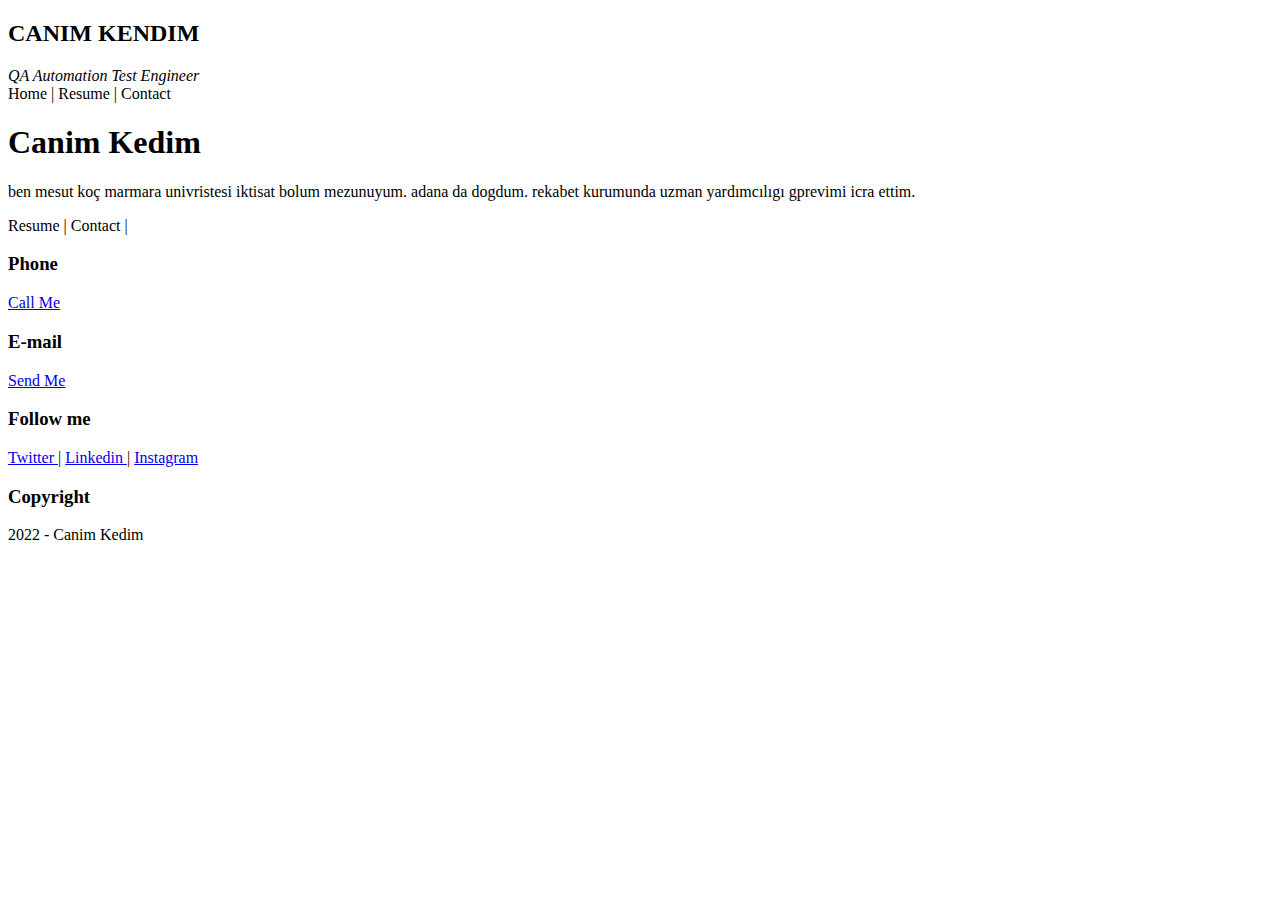
==== index.html @ 534f7690 "lessonsOfHtml" ====
<!DOCTYPE html>
<html lang="en">
  <head>
    <meta charset="UTF-8" />
    <meta http-equiv="X-UA-Compatible" content="IE=edge" />
    <meta name="viewport" content="width=device-width, initial-scale=1.0" />
    <title>Kendimi Tanitiyorum</title>
  </head>
  <body>
    <div class="header">
      <div class="title">
        <h2>CANIM KENDIM</h2>
        <i> QA Automation Test Engineer </i>
      </div>
      <div class="menu"></div>
      Home | Resume | Contact
    </div>

    <div class="content">
      <div class="about mySelf">
        <div class="myPhoto"></div>
        <div class="description">
          <h1>Canim Kedim</h1>
          <p>
            ben mesut koç marmara univristesi iktisat bolum mezunuyum. adana da
            dogdum. rekabet kurumunda uzman yardımcılıgı gprevimi icra ettim.
          </p>
          <div class="Toolbar">Resume | Contact |</div>
        </div>
      </div>
    </div>

    <div class="footer">
      <div>
        <h3>Phone</h3>
        <p><a href="tel:+ +053412698792"> Call Me </a></p>
      </div>

      <div class="E mail">
        <h3>E-mail</h3>
        <p><a href="mailto:  cani@kedim.com"> Send Me </a></p>
      </div>

      <div>
        <h3>Follow me</h3>
        <a href="http://twitter.com"> Twitter </a> |
        <a href="http://www.linkedin.com" target="_blank"> Linkedin </a> |
        <a href="http://www.instagram.com" target="_blank"> Instagram </a>
      </div>

      <div>
        <h3>Copyright</h3>
        2022 - Canim Kedim
      </div>
    </div>
  </body>
</html>
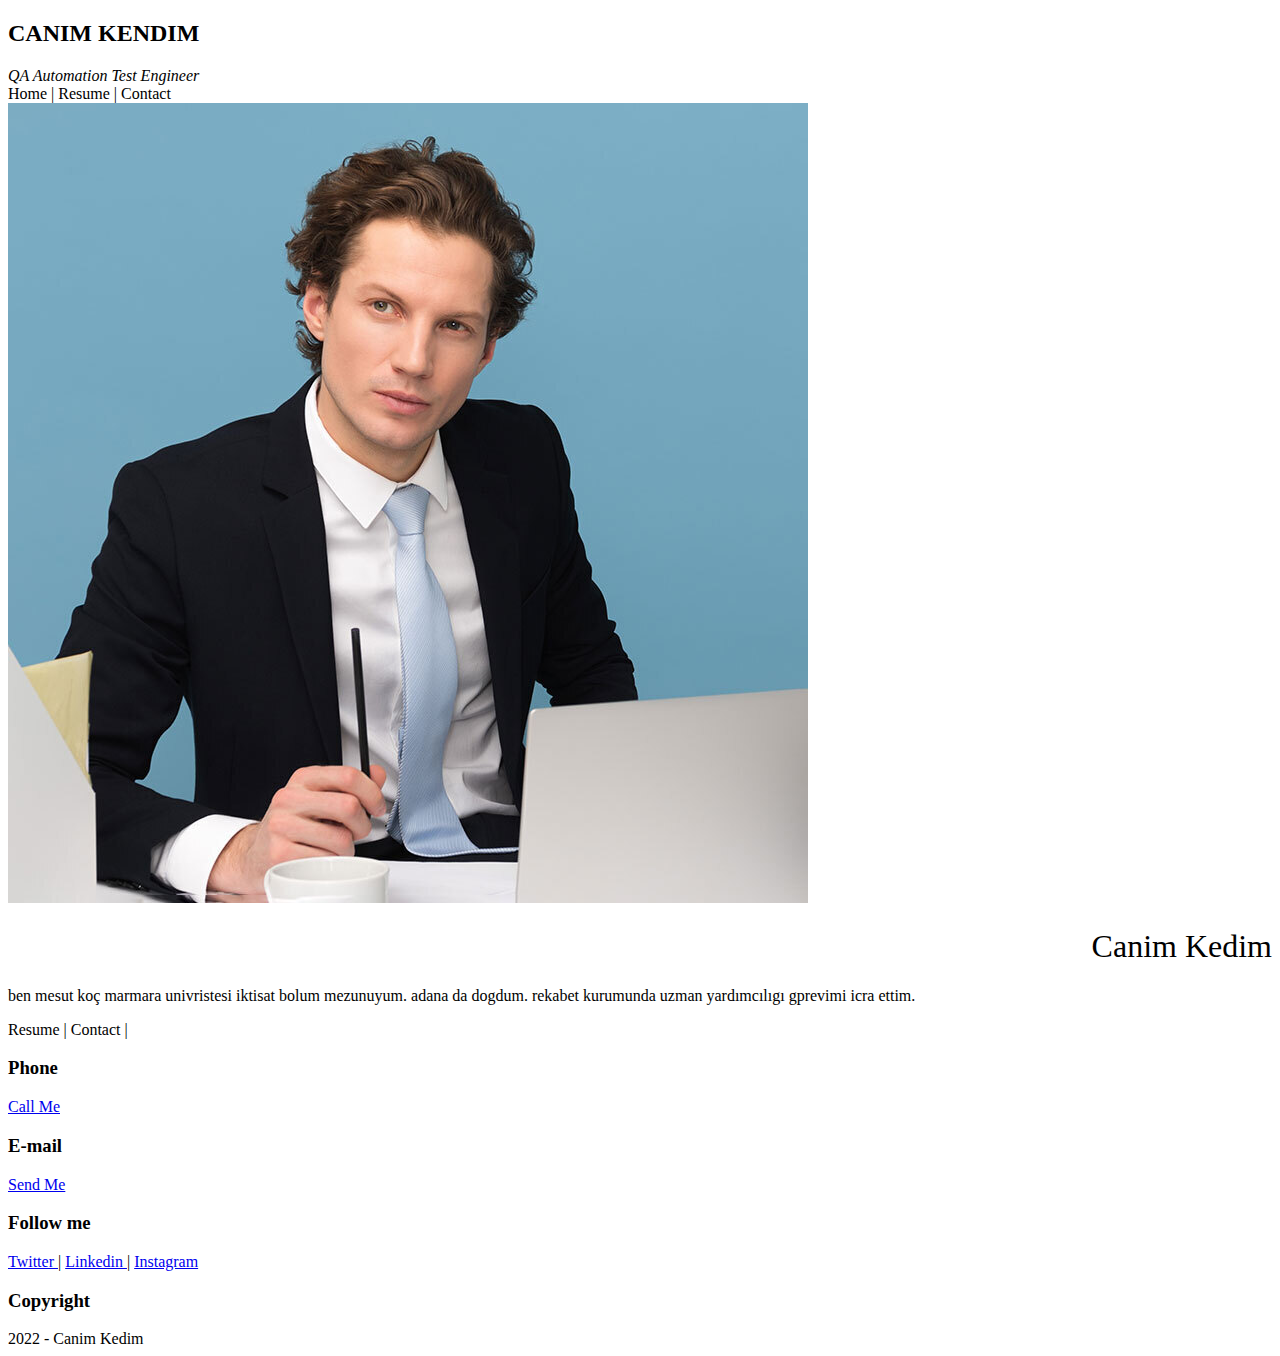
==== commit c222a754: "08.10" ====
--- a/index.html
+++ b/index.html
@@ -4,7 +4,8 @@
     <meta charset="UTF-8" />
     <meta http-equiv="X-UA-Compatible" content="IE=edge" />
     <meta name="viewport" content="width=device-width, initial-scale=1.0" />
-    <title>Kendimi Tanitiyorum</title>
+    <title>Canım Kendim</title>
+    <link rel="stylesheet" href="css/style.css" />
   </head>
   <body>
     <div class="header">
@@ -18,7 +19,13 @@
 
     <div class="content">
       <div class="about mySelf">
-        <div class="myPhoto"></div>
+        <div class="myPhoto">
+          <img
+            src="img/pexels-moose-photos-1586996.jpg"
+            alt=" Burda benim fotom var "
+          />
+        </div>
+
         <div class="description">
           <h1>Canim Kedim</h1>
           <p>
--- a/css/style.css
+++ b/css/style.css
@@ -0,0 +1,11 @@
+
+h1{
+    text-align: right;
+    font-weight: 300;
+}
+.bicim{
+    text-align: right;
+    font-weight: 300;
+    color: pink;
+
+}